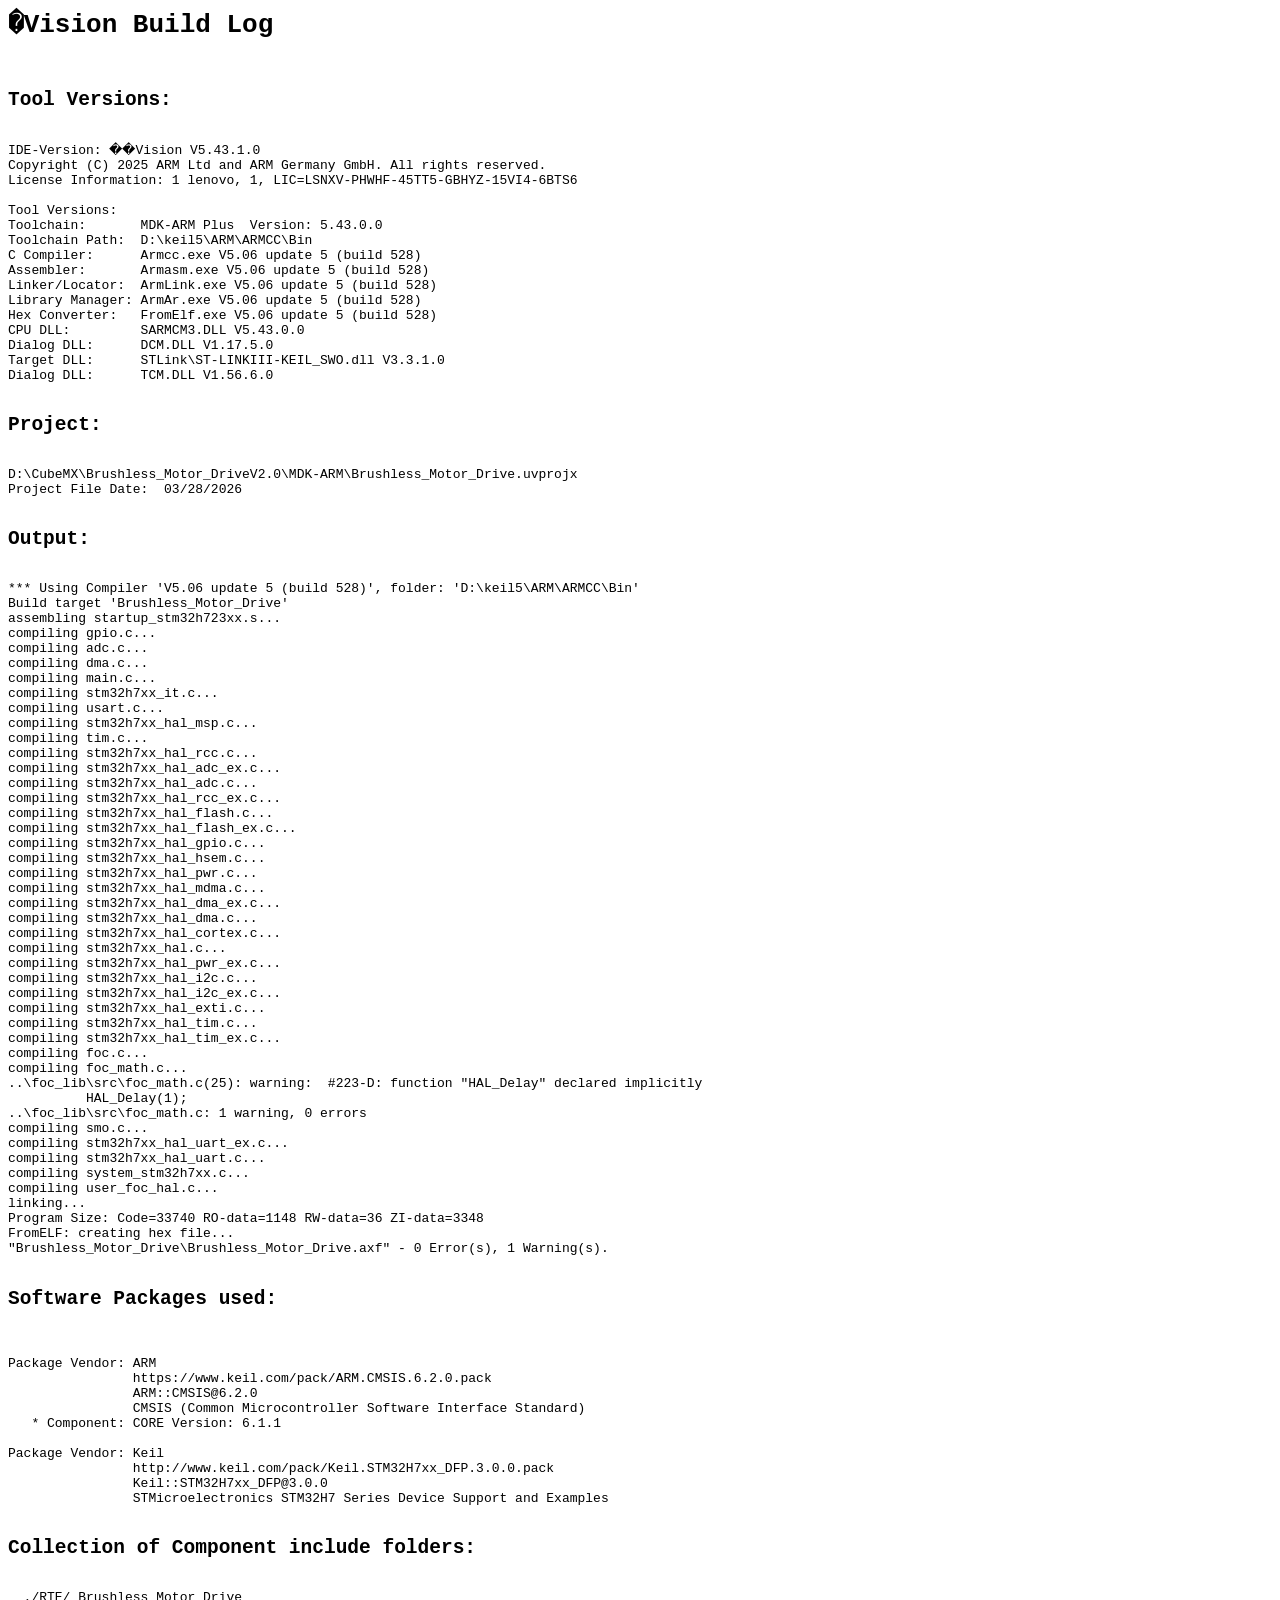
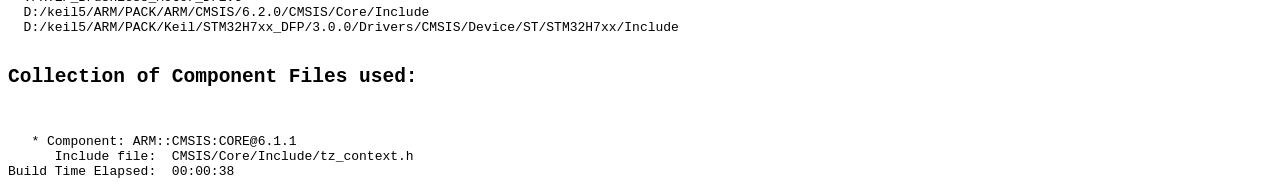
==== MDK-ARM/Brushless_Motor_Drive/Brushless_Motor_Drive.build_log.htm @ 27d0903a "第一次提交foc代码，来自于330实验室的水下无人机的无刷电机驱动程序，完成无感foc闭环，利用滑膜观测器和pll锁相环，加有弱磁控制代码，但是没有实现，还需改进，后续预计完善弱磁控制，加入高频注入，" ====
<html>
<body>
<pre>
<h1>�Vision Build Log</h1>
<h2>Tool Versions:</h2>
IDE-Version: ��Vision V5.43.1.0
Copyright (C) 2025 ARM Ltd and ARM Germany GmbH. All rights reserved.
License Information: 1 lenovo, 1, LIC=LSNXV-PHWHF-45TT5-GBHYZ-15VI4-6BTS6
 
Tool Versions:
Toolchain:       MDK-ARM Plus  Version: 5.43.0.0
Toolchain Path:  D:\keil5\ARM\ARMCC\Bin
C Compiler:      Armcc.exe V5.06 update 5 (build 528)
Assembler:       Armasm.exe V5.06 update 5 (build 528)
Linker/Locator:  ArmLink.exe V5.06 update 5 (build 528)
Library Manager: ArmAr.exe V5.06 update 5 (build 528)
Hex Converter:   FromElf.exe V5.06 update 5 (build 528)
CPU DLL:         SARMCM3.DLL V5.43.0.0
Dialog DLL:      DCM.DLL V1.17.5.0
Target DLL:      STLink\ST-LINKIII-KEIL_SWO.dll V3.3.1.0
Dialog DLL:      TCM.DLL V1.56.6.0
 
<h2>Project:</h2>
D:\CubeMX\Brushless_Motor_DriveV2.0\MDK-ARM\Brushless_Motor_Drive.uvprojx
Project File Date:  03/28/2026

<h2>Output:</h2>
*** Using Compiler 'V5.06 update 5 (build 528)', folder: 'D:\keil5\ARM\ARMCC\Bin'
Build target 'Brushless_Motor_Drive'
assembling startup_stm32h723xx.s...
compiling gpio.c...
compiling adc.c...
compiling dma.c...
compiling main.c...
compiling stm32h7xx_it.c...
compiling usart.c...
compiling stm32h7xx_hal_msp.c...
compiling tim.c...
compiling stm32h7xx_hal_rcc.c...
compiling stm32h7xx_hal_adc_ex.c...
compiling stm32h7xx_hal_adc.c...
compiling stm32h7xx_hal_rcc_ex.c...
compiling stm32h7xx_hal_flash.c...
compiling stm32h7xx_hal_flash_ex.c...
compiling stm32h7xx_hal_gpio.c...
compiling stm32h7xx_hal_hsem.c...
compiling stm32h7xx_hal_pwr.c...
compiling stm32h7xx_hal_mdma.c...
compiling stm32h7xx_hal_dma_ex.c...
compiling stm32h7xx_hal_dma.c...
compiling stm32h7xx_hal_cortex.c...
compiling stm32h7xx_hal.c...
compiling stm32h7xx_hal_pwr_ex.c...
compiling stm32h7xx_hal_i2c.c...
compiling stm32h7xx_hal_i2c_ex.c...
compiling stm32h7xx_hal_exti.c...
compiling stm32h7xx_hal_tim.c...
compiling stm32h7xx_hal_tim_ex.c...
compiling foc.c...
compiling foc_math.c...
..\foc_lib\src\foc_math.c(25): warning:  #223-D: function "HAL_Delay" declared implicitly
          HAL_Delay(1);
..\foc_lib\src\foc_math.c: 1 warning, 0 errors
compiling smo.c...
compiling stm32h7xx_hal_uart_ex.c...
compiling stm32h7xx_hal_uart.c...
compiling system_stm32h7xx.c...
compiling user_foc_hal.c...
linking...
Program Size: Code=33740 RO-data=1148 RW-data=36 ZI-data=3348  
FromELF: creating hex file...
"Brushless_Motor_Drive\Brushless_Motor_Drive.axf" - 0 Error(s), 1 Warning(s).

<h2>Software Packages used:</h2>

Package Vendor: ARM
                https://www.keil.com/pack/ARM.CMSIS.6.2.0.pack
                ARM::CMSIS@6.2.0
                CMSIS (Common Microcontroller Software Interface Standard)
   * Component: CORE Version: 6.1.1

Package Vendor: Keil
                http://www.keil.com/pack/Keil.STM32H7xx_DFP.3.0.0.pack
                Keil::STM32H7xx_DFP@3.0.0
                STMicroelectronics STM32H7 Series Device Support and Examples

<h2>Collection of Component include folders:</h2>
  ./RTE/_Brushless_Motor_Drive
  D:/keil5/ARM/PACK/ARM/CMSIS/6.2.0/CMSIS/Core/Include
  D:/keil5/ARM/PACK/Keil/STM32H7xx_DFP/3.0.0/Drivers/CMSIS/Device/ST/STM32H7xx/Include

<h2>Collection of Component Files used:</h2>

   * Component: ARM::CMSIS:CORE@6.1.1
      Include file:  CMSIS/Core/Include/tz_context.h
Build Time Elapsed:  00:00:38
</pre>
</body>
</html>
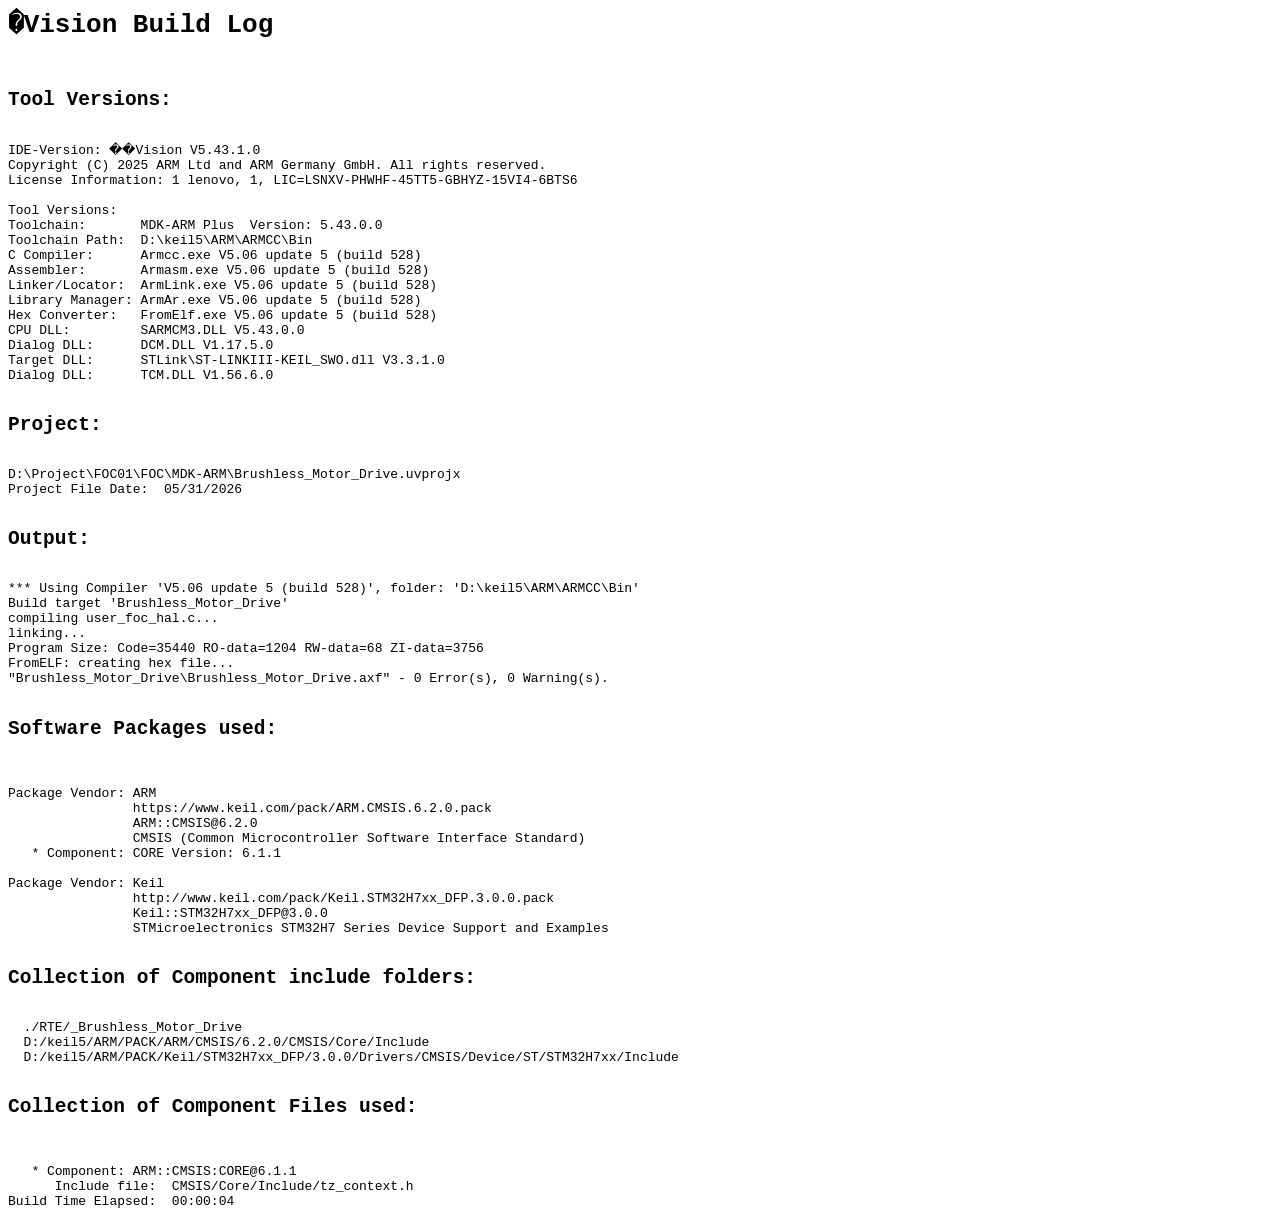
==== commit ab94f3cb: "增加了高频注入的框架，但是高频注入并没有实现，优化adc采样时期，减小了电流的噪声，闭环更稳定，修正了svpwm缺少根号3这一系数进而导致闭环速度上不去的这样现象，成功使2804电机闭环，最低200最" ====
--- a/MDK-ARM/Brushless_Motor_Drive/Brushless_Motor_Drive.build_log.htm
+++ b/MDK-ARM/Brushless_Motor_Drive/Brushless_Motor_Drive.build_log.htm
@@ -21,55 +21,17 @@
 Dialog DLL:      TCM.DLL V1.56.6.0
  
 <h2>Project:</h2>
-D:\CubeMX\Brushless_Motor_DriveV2.0\MDK-ARM\Brushless_Motor_Drive.uvprojx
-Project File Date:  03/28/2026
+D:\Project\FOC01\FOC\MDK-ARM\Brushless_Motor_Drive.uvprojx
+Project File Date:  05/31/2026
 
 <h2>Output:</h2>
 *** Using Compiler 'V5.06 update 5 (build 528)', folder: 'D:\keil5\ARM\ARMCC\Bin'
 Build target 'Brushless_Motor_Drive'
-assembling startup_stm32h723xx.s...
-compiling gpio.c...
-compiling adc.c...
-compiling dma.c...
-compiling main.c...
-compiling stm32h7xx_it.c...
-compiling usart.c...
-compiling stm32h7xx_hal_msp.c...
-compiling tim.c...
-compiling stm32h7xx_hal_rcc.c...
-compiling stm32h7xx_hal_adc_ex.c...
-compiling stm32h7xx_hal_adc.c...
-compiling stm32h7xx_hal_rcc_ex.c...
-compiling stm32h7xx_hal_flash.c...
-compiling stm32h7xx_hal_flash_ex.c...
-compiling stm32h7xx_hal_gpio.c...
-compiling stm32h7xx_hal_hsem.c...
-compiling stm32h7xx_hal_pwr.c...
-compiling stm32h7xx_hal_mdma.c...
-compiling stm32h7xx_hal_dma_ex.c...
-compiling stm32h7xx_hal_dma.c...
-compiling stm32h7xx_hal_cortex.c...
-compiling stm32h7xx_hal.c...
-compiling stm32h7xx_hal_pwr_ex.c...
-compiling stm32h7xx_hal_i2c.c...
-compiling stm32h7xx_hal_i2c_ex.c...
-compiling stm32h7xx_hal_exti.c...
-compiling stm32h7xx_hal_tim.c...
-compiling stm32h7xx_hal_tim_ex.c...
-compiling foc.c...
-compiling foc_math.c...
-..\foc_lib\src\foc_math.c(25): warning:  #223-D: function "HAL_Delay" declared implicitly
-          HAL_Delay(1);
-..\foc_lib\src\foc_math.c: 1 warning, 0 errors
-compiling smo.c...
-compiling stm32h7xx_hal_uart_ex.c...
-compiling stm32h7xx_hal_uart.c...
-compiling system_stm32h7xx.c...
 compiling user_foc_hal.c...
 linking...
-Program Size: Code=33740 RO-data=1148 RW-data=36 ZI-data=3348  
+Program Size: Code=35440 RO-data=1204 RW-data=68 ZI-data=3756  
 FromELF: creating hex file...
-"Brushless_Motor_Drive\Brushless_Motor_Drive.axf" - 0 Error(s), 1 Warning(s).
+"Brushless_Motor_Drive\Brushless_Motor_Drive.axf" - 0 Error(s), 0 Warning(s).
 
 <h2>Software Packages used:</h2>
 
@@ -93,7 +55,7 @@
 
    * Component: ARM::CMSIS:CORE@6.1.1
       Include file:  CMSIS/Core/Include/tz_context.h
-Build Time Elapsed:  00:00:38
+Build Time Elapsed:  00:00:04
 </pre>
 </body>
 </html>
